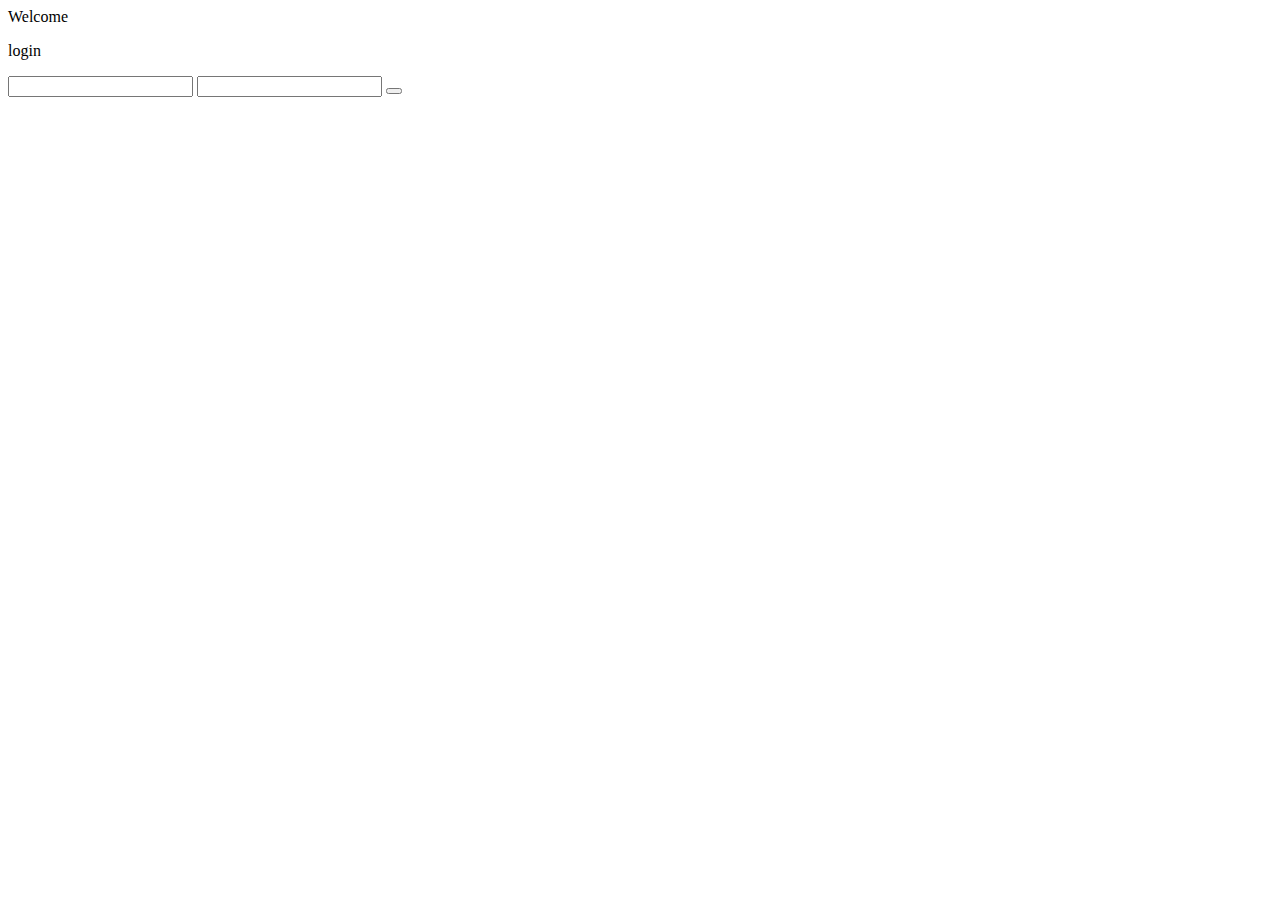
==== AppOneCart/index.html @ 154b2649 "app update" ====
<!doctype HTML>
<html>
<head>
	<link type="text/css" href="get/bootstrap/css/bootstrap.css" ref="stylesheet">
	<link type="text/css" href="get/bootstrap/font-awsome.css" ref="stylesheet">
	
</head>

<body ng-app="cartApp">

Welcome

<div ui-view>
	
</div>


<script src="get/jquery/jquery.js"></script>
<script src="get/bootstrap/js/bootstrap.min.js"></script>
<script src="get/angular/angular.min.js"></script>
<script src="get/angular/angular-ui-router.min.js"></script>
<script src="modules/core/config/core.route.js"></script>

</body>



</html>
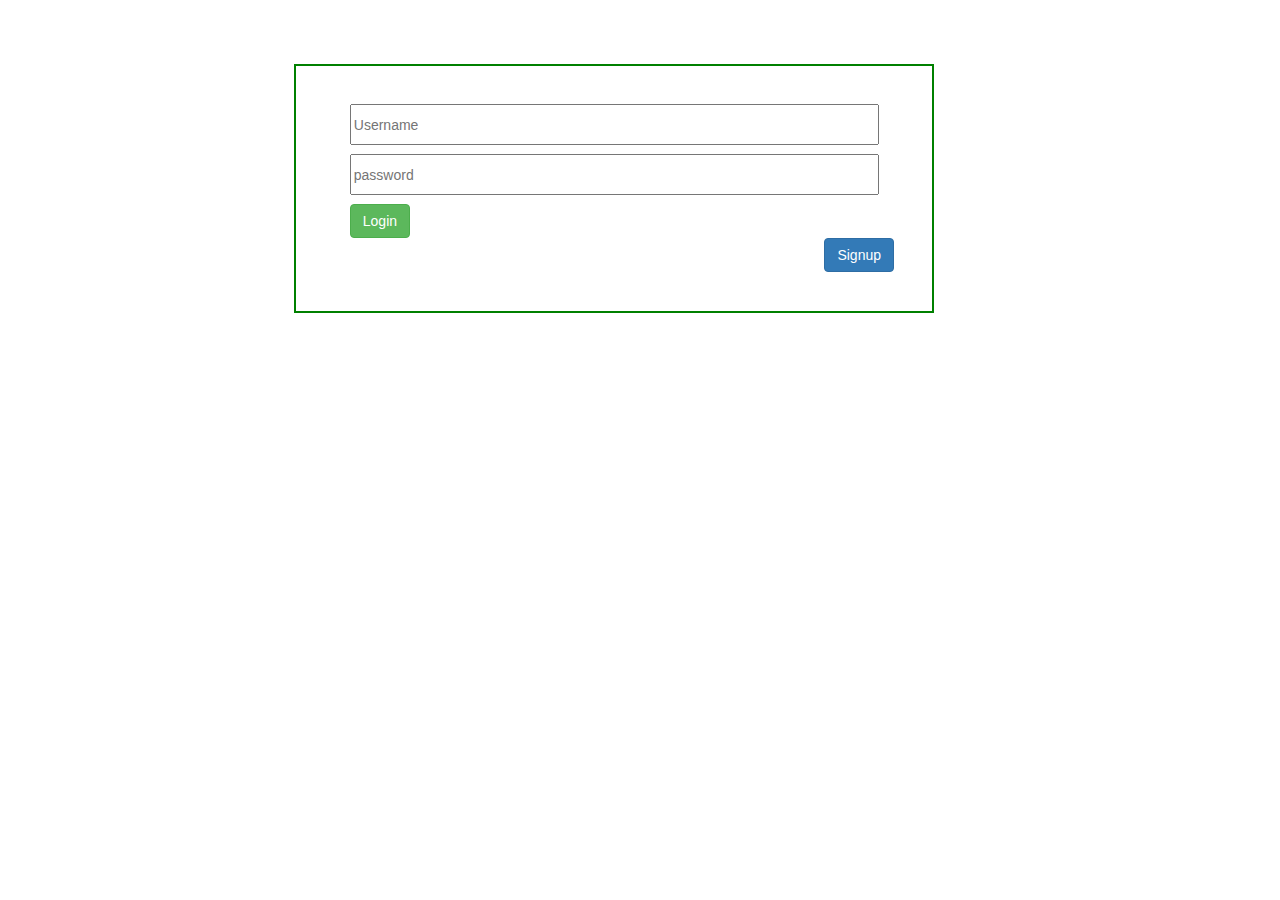
==== commit e13bfbaf: "all pages routing complete" ====
--- a/AppOneCart/index.html
+++ b/AppOneCart/index.html
@@ -1,14 +1,13 @@
 <!doctype HTML>
 <html>
 <head>
-	<link type="text/css" href="get/bootstrap/css/bootstrap.css" ref="stylesheet">
-	<link type="text/css" href="get/bootstrap/font-awsome.css" ref="stylesheet">
-	
+	<title>CART</title>
+	<link type="text/css" href="get/bootstrap/css/bootstrap.css" rel="stylesheet">
+	<link type="text/css" href="get/bootstrap/font-awsome.css" rel="stylesheet">
+	<link type="text/css" href="modules/login/css/login.css" rel="stylesheet">
 </head>
 
 <body ng-app="cartApp">
-
-Welcome
 
 <div ui-view>
 	
@@ -20,11 +19,7 @@
 <script src="get/angular/angular.min.js"></script>
 <script src="get/angular/angular-ui-router.min.js"></script>
 <script src="modules/core/config/core.route.js"></script>
-
 </body>
-
-
-
 </html>
 
 
--- a/AppOneCart/modules/login/css/login.css
+++ b/AppOneCart/modules/login/css/login.css
@@ -0,0 +1,14 @@
+.form-layout {
+    border: 2px solid green;
+    margin-left: 23%;
+    width: 50%;
+    padding: 3%;
+    margin-top: 5%;
+  }
+
+.form-layout input {
+    display: block;
+    width: 100%;
+    height: 41px;
+    margin-bottom: 9px;
+}